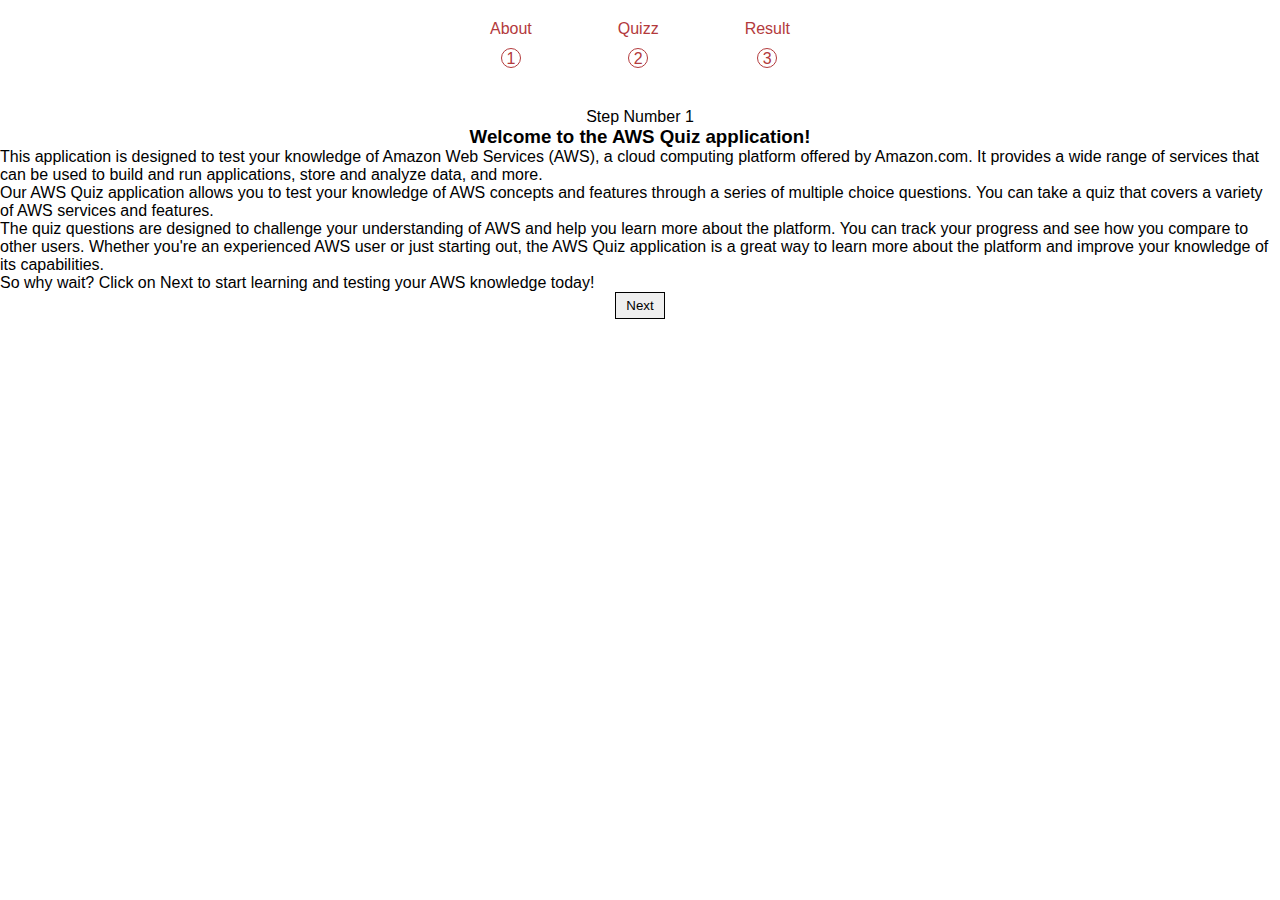
==== pages/main.html @ b931f63b "QSH-3 the questionsCopy array is shown in the console with the correct answer" ====
<!DOCTYPE html>
<html lang="en">
  <head>
    <meta charset="UTF-8" />
    <meta http-equiv="X-UA-Compatible" content="IE=edge" />
    <meta name="viewport" content="width=device-width, initial-scale=1.0" />
    <title>Information</title>
    <!-- CSS only -->
    <link href="https://cdn.jsdelivr.net/npm/bootstrap@5.2.3/dist/css/bootstrap.min.css" rel="stylesheet" integrity="sha384-rbsA2VBKQhggwzxH7pPCaAqO46MgnOM80zW1RWuH61DGLwZJEdK2Kadq2F9CUG65" crossorigin="anonymous" />
    <link rel="stylesheet" href="../assets/styles/styles.css" />
    <link rel="stylesheet" href="../assets/styles/stepper.css" />
  </head>

  <body>
    <!-- BACKGROUND -->
    <div class="container">
      <div id="stepProgressBar">
        <div class="step">
          <p class="step-text">About</p>
          <div class="bullet">1</div>
        </div>
        <div class="step">
          <p class="step-text">Quizz</p>
          <div class="bullet">2</div>
        </div>
        <div class="step">
          <p class="step-text">Result</p>
          <div class="bullet">3</div>
        </div>
      </div>
      <div class="d-flex flex-column align-items-center" id="main">
        <h2 id="counter"></h2>
        <p id="content" class="text-center">Step Number 1</p>
        <div class="card p-2" id="text" >
              <h3 class="text-center" style="margin: 0;" >Welcome to the AWS Quiz application!</h3> <p>This application is designed to test your knowledge of     Amazon Web Services (AWS), a cloud computing platform offered by Amazon.com. It provides a wide range of services that can be used to build and run applications, store and
              analyze data, and more. <br>Our AWS Quiz application allows you to test your knowledge of AWS concepts and features through a series of multiple choice questions. You can take a quiz that covers a variety of AWS services
              and features. <br>The quiz questions are designed to challenge your understanding of AWS and help you learn more about the platform. You can track your progress and see how you compare to other users. Whether you're an experienced AWS user or just starting out, the AWS Quiz
              application is a great way to learn more about the platform and improve your knowledge of its capabilities. <br>So why wait? Click on Next to start learning and testing your AWS knowledge today!</p>
        </div>
        <div class="text-center mt-4" id="buttons">
          <button class="btn btn-success" id="nextBtn">Next</button>
          <button class="btn btn-success" id="finishBtn">Finish</button>
          <button class="btn btn-success" id="submitBtn">Submit</button>
        </div>
      </div>
    </div>

  </body>
  <script src="../assets/js/script.js"></script>
  <script src="../assets/js/questions.js"></script>
  <!-- JavaScript Bundle with Popper -->
  <script src="https://cdn.jsdelivr.net/npm/bootstrap@5.2.3/dist/js/bootstrap.bundle.min.js" integrity="sha384-kenU1KFdBIe4zVF0s0G1M5b4hcpxyD9F7jL+jjXkk+Q2h455rYXK/7HAuoJl+0I4" crossorigin="anonymous"></script>
  <script>
    document.getElementById("finishBtn").style.display = "none";
    document.getElementById("submitBtn").style.display = "none";
  </script>
  
</html>
---- assets/styles/styles.css ----
.navbar__menu--links, .navbar__menu, .navbar__logo {
  display: flex;
  align-items: center;
}

.navbar {
  background: #f7f7f7;
  height: 80px;
  display: flex;
  justify-content: space-between;
  padding: 0.5rem calc((100vw - 1200px) / 2);
  z-index: 10;
  position: relative;
}
.navbar__logo {
  color: #222121;
  cursor: pointer;
  text-decoration: none;
  font-size: 2rem;
  margin-left: 24px;
}
.navbar__bars {
  opacity: 0;
}
@media screen and (max-width: 768px) {
  .navbar__bars {
    color: #222121;
    opacity: 1;
    position: absolute;
    top: 22px;
    right: 20px;
    font-size: 2rem;
  }
}
.navbar__menu {
  list-style: none;
  text-align: center;
  margin-right: 24px;
}
@media screen and (max-width: 768px) {
  .navbar__menu {
    display: none;
  }
}
.navbar__menu--links {
  color: #222121;
  justify-content: center;
  text-decoration: none;
  padding: 0 1rem;
}
.navbar__menu--links:hover {
  color: #cc7f1b;
  transition: all 0.3s ease;
}
.navbar__menu #button {
  padding: 12px 24px;
  border: none;
  outline: none;
  border-radius: 4px;
  background: #cc7f1b;
  margin-left: 16px;
  color: #f7f7f7;
}
.navbar__menu #button:hover {
  background: #b33a3c;
  transition: all 0.3s ease;
}

/* Base styles and helper stuff */
#stepProgressBar {
  display: flex;
  justify-content: space-between;
  align-items: flex-end;
  width: 300px;
  margin: 0 auto;
  margin-bottom: 40px;
}

.step {
  text-align: center;
}

.step-text {
  margin-bottom: 10px;
  color: #b33a3c;
}

.bullet {
  border: 1px solid #b33a3c;
  height: 20px;
  width: 20px;
  border-radius: 100%;
  color: #b33a3c;
  display: inline-block;
  position: relative;
  transition: background-color 500ms;
  line-height: 20px;
}

.bullet.completed {
  color: white;
  background-color: #cc7f1b;
}
.bullet.completed::after {
  content: "";
  position: absolute;
  right: -105px;
  bottom: 10px;
  height: 1px;
  width: 100px;
  background-color: #cc7f1b;
}

.hidden {
  display: none;
}

button {
  padding: 5px 10px;
  border: 1px solid black;
  transition: 250ms background-color;
}
button:hover {
  cursor: pointer;
  background-color: black;
  color: white;
}
button:disabled:hover {
  opacity: 0.6;
  cursor: not-allowed;
}

.text-center {
  text-align: center;
}

.container {
  margin: 0 auto;
  margin-top: 20px;
}

* {
  box-sizing: border-box;
  margin: 0;
  padding: 0;
  font-family: "Kumbh Sans", sans-serif;
}

.hero {
  background-color: #f7f7f7;
}
.hero__container {
  display: grid;
  grid-template-columns: 1fr 1fr;
  align-items: center;
  justify-items: center;
  margin: 0 auto;
  height: 90vh;
  z-index: 1;
  width: 100%;
  max-width: 1200px;
  padding-right: 24px;
  padding-left: 24px;
}
@media screen and (max-width: 768px) {
  .hero__container {
    grid-template-columns: 1fr;
    height: 100%;
  }
}
.hero__container--left {
  width: 100%;
  line-height: 1.2;
}
@media screen and (max-width: 768px) {
  .hero__container--left {
    padding: 5rem 0;
  }
}
@media screen and (max-width: 280px) {
  .hero__container--left {
    line-height: 1.5;
  }
}
.hero__container--left h1 {
  font-size: 4rem;
  color: #cc7f1b;
}
@media screen and (max-width: 280px) {
  .hero__container--left h1 {
    font-size: 1.5rem;
  }
}
.hero__container--left h2 {
  font-size: 4rem;
  color: #222121;
}
@media screen and (max-width: 280px) {
  .hero__container--left h2 {
    font-size: 2rem;
  }
}
.hero__container--left p {
  font-size: 2rem;
  color: #222121;
  margin-top: 1rem;
  font-weight: 700;
}
@media screen and (max-width: 280px) {
  .hero__container--left p {
    font-size: 1.5rem;
  }
}
.hero__container--btn {
  font-size: 1rem;
  background-color: #cc7f1b;
  padding: 14px 32px;
  border: none;
  border-radius: 4px;
  color: #f7f7f7;
  margin-top: 2rem;
  cursor: pointer;
  position: relative;
  transition: all 0.3s;
  outline: none;
}
.hero__container--btn a {
  position: relative;
  z-index: 2;
  color: #f7f7f7;
  text-decoration: none;
}
.hero__container--btn:after {
  position: absolute;
  content: "";
  top: 0;
  left: 0;
  width: 0;
  height: 100%;
  background: #b33a3c;
  transition: all 0.3s;
  border-radius: 4px;
}
.hero__container--btn:hover:after {
  width: 100%;
}
.hero__container--right {
  text-align: center;
}
.hero__container--img {
  height: 100%;
  width: 100%;
}/*# sourceMappingURL=styles.css.map */
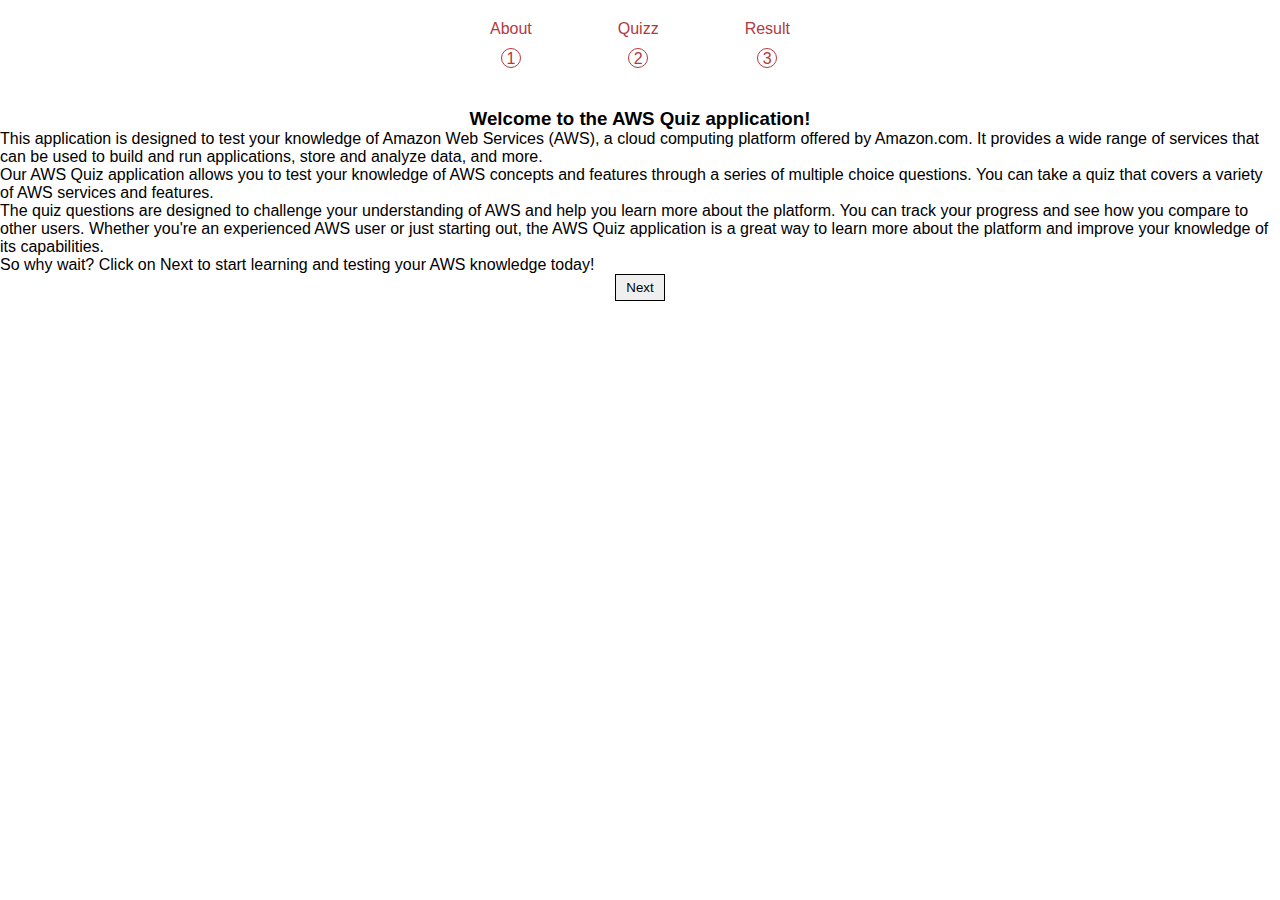
==== commit 7e9b2a06: "made the question and quizz with a 30 seconds delay" ====
--- a/pages/main.html
+++ b/pages/main.html
@@ -8,11 +8,11 @@
     <!-- CSS only -->
     <link href="https://cdn.jsdelivr.net/npm/bootstrap@5.2.3/dist/css/bootstrap.min.css" rel="stylesheet" integrity="sha384-rbsA2VBKQhggwzxH7pPCaAqO46MgnOM80zW1RWuH61DGLwZJEdK2Kadq2F9CUG65" crossorigin="anonymous" />
     <link rel="stylesheet" href="../assets/styles/styles.css" />
-    <link rel="stylesheet" href="../assets/styles/stepper.css" />
+    <link rel="stylesheet" href="../assets/styles/background.css" />
+  
   </head>
 
   <body>
-    <!-- BACKGROUND -->
     <div class="container">
       <div id="stepProgressBar">
         <div class="step">
@@ -28,21 +28,27 @@
           <div class="bullet">3</div>
         </div>
       </div>
+
+      <div class="progress mb-2" id="progressBar" >
+        <div class="progress-bar progress-bar-striped bg-warning progress-bar-animated fw-bold" role="progressbar" aria-label="Example with label" style="color:black">Your Progress</div>
+      </div>
+
       <div class="d-flex flex-column align-items-center" id="main">
         <h2 id="counter"></h2>
-        <p id="content" class="text-center">Step Number 1</p>
-        <div class="card p-2" id="text" >
+        <!-- <p id="content" class="text-center">Step Number 1</p> -->
+        <div class="card p-2 border border-5 " id="text" >
               <h3 class="text-center" style="margin: 0;" >Welcome to the AWS Quiz application!</h3> <p>This application is designed to test your knowledge of     Amazon Web Services (AWS), a cloud computing platform offered by Amazon.com. It provides a wide range of services that can be used to build and run applications, store and
               analyze data, and more. <br>Our AWS Quiz application allows you to test your knowledge of AWS concepts and features through a series of multiple choice questions. You can take a quiz that covers a variety of AWS services
               and features. <br>The quiz questions are designed to challenge your understanding of AWS and help you learn more about the platform. You can track your progress and see how you compare to other users. Whether you're an experienced AWS user or just starting out, the AWS Quiz
               application is a great way to learn more about the platform and improve your knowledge of its capabilities. <br>So why wait? Click on Next to start learning and testing your AWS knowledge today!</p>
         </div>
-        <div class="text-center mt-4" id="buttons">
-          <button class="btn btn-success" id="nextBtn">Next</button>
-          <button class="btn btn-success" id="finishBtn">Finish</button>
-          <button class="btn btn-success" id="submitBtn">Submit</button>
+        <div class="text-center mt-4" id="buttons" style="z-index: 1000;">
+          <button class="btn btn-success mb-4" id="nextBtn">Next</button>
+          <button class="btn btn-success mb-4" id="finishBtn">Finish</button>
+          <button class="btn btn-success mb-4" id="submitBtn">Submit</button>
         </div>
       </div>
+      
     </div>
 
   </body>
@@ -53,6 +59,7 @@
   <script>
     document.getElementById("finishBtn").style.display = "none";
     document.getElementById("submitBtn").style.display = "none";
+    document.getElementById("progressBar").style.display = "none";
   </script>
   
 </html>
--- a/assets/styles/styles.css
+++ b/assets/styles/styles.css
@@ -86,6 +86,7 @@
 }
 
 .bullet {
+  background-color: white;
   border: 1px solid #b33a3c;
   height: 20px;
   width: 20px;
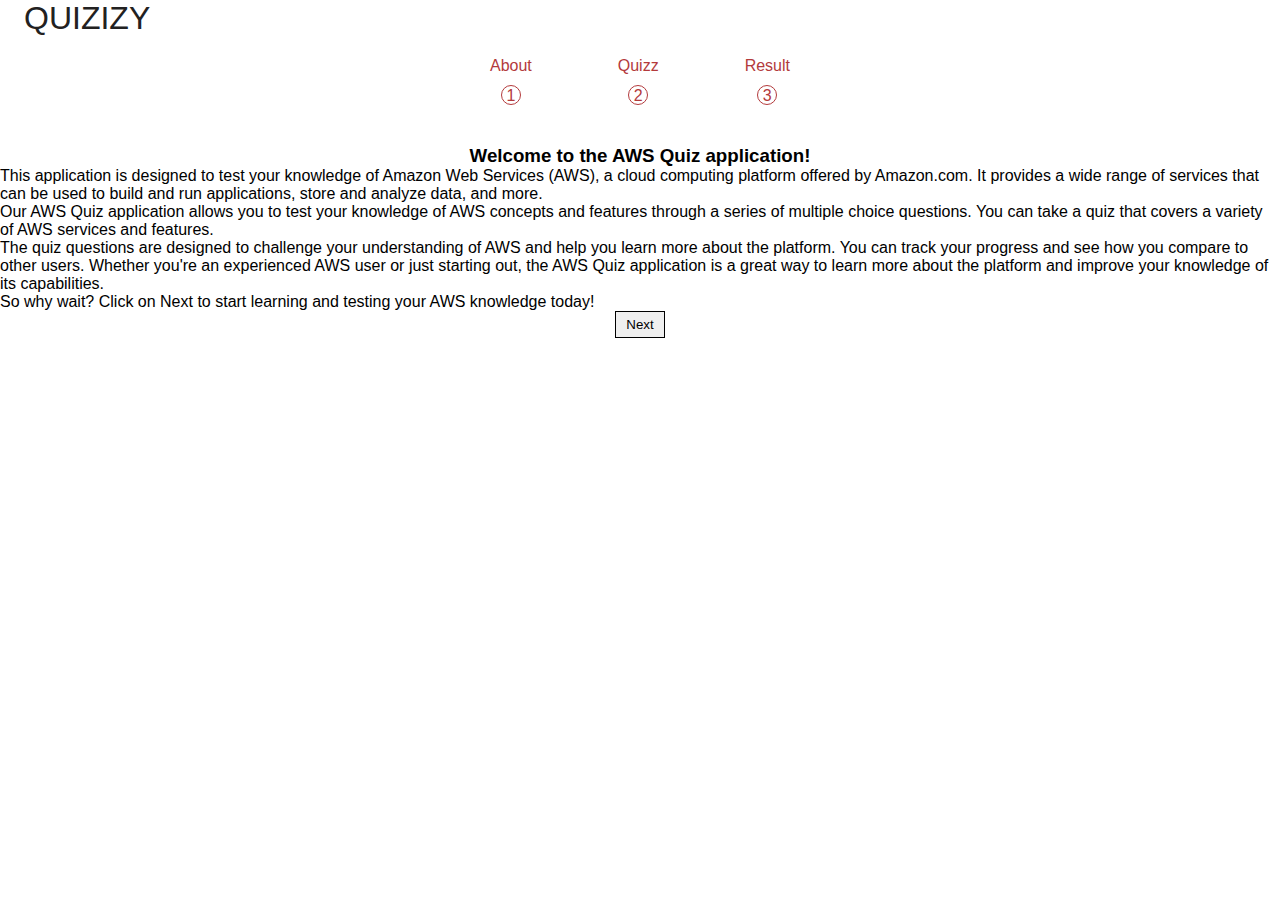
==== commit 49002fbe: "added the quizizy logo" ====
--- a/pages/main.html
+++ b/pages/main.html
@@ -8,11 +8,13 @@
     <!-- CSS only -->
     <link href="https://cdn.jsdelivr.net/npm/bootstrap@5.2.3/dist/css/bootstrap.min.css" rel="stylesheet" integrity="sha384-rbsA2VBKQhggwzxH7pPCaAqO46MgnOM80zW1RWuH61DGLwZJEdK2Kadq2F9CUG65" crossorigin="anonymous" />
     <link rel="stylesheet" href="../assets/styles/styles.css" />
-    <link rel="stylesheet" href="../assets/styles/background.css" />
   
   </head>
 
   <body>
+    <a class="navbar__logo me-5" href="../index.html">QUIZIZY</a>
+
+
     <div class="container">
       <div id="stepProgressBar">
         <div class="step">
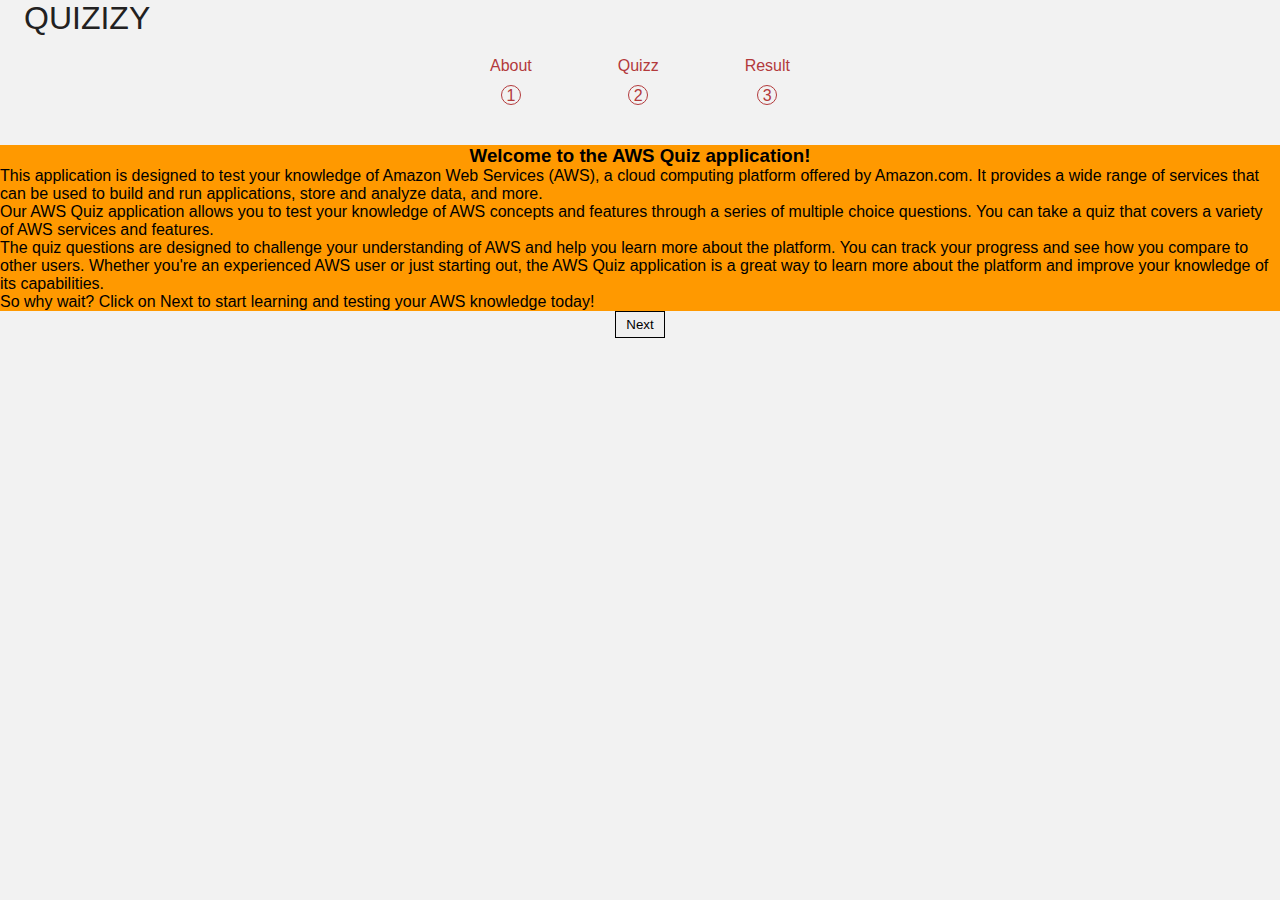
==== commit 2ff1db11: "modified the colors for the quizz page" ====
--- a/pages/main.html
+++ b/pages/main.html
@@ -11,7 +11,7 @@
   
   </head>
 
-  <body>
+  <body style="background-color: #f2f2f2;">
     <a class="navbar__logo me-5" href="../index.html">QUIZIZY</a>
 
 
@@ -32,7 +32,7 @@
       </div>
 
       <div class="progress mb-2" id="progressBar" >
-        <div class="progress-bar progress-bar-striped bg-warning progress-bar-animated fw-bold" role="progressbar" aria-label="Example with label" style="color:black">Your Progress</div>
+        <div class="progress-bar progress-bar-striped bg-primary progress-bar-animated fw-bold" role="progressbar" aria-label="Example with label" style="color:rgb(252, 252, 252)">Your Progress</div>
       </div>
 
       <div class="d-flex flex-column align-items-center" id="main">
@@ -43,11 +43,13 @@
               analyze data, and more. <br>Our AWS Quiz application allows you to test your knowledge of AWS concepts and features through a series of multiple choice questions. You can take a quiz that covers a variety of AWS services
               and features. <br>The quiz questions are designed to challenge your understanding of AWS and help you learn more about the platform. You can track your progress and see how you compare to other users. Whether you're an experienced AWS user or just starting out, the AWS Quiz
               application is a great way to learn more about the platform and improve your knowledge of its capabilities. <br>So why wait? Click on Next to start learning and testing your AWS knowledge today!</p>
+              
         </div>
+        
         <div class="text-center mt-4" id="buttons" style="z-index: 1000;">
-          <button class="btn btn-success mb-4" id="nextBtn">Next</button>
-          <button class="btn btn-success mb-4" id="finishBtn">Finish</button>
-          <button class="btn btn-success mb-4" id="submitBtn">Submit</button>
+          <button class="btn btn-primary mb-4" id="nextBtn">Next</button>
+          <button class="btn btn-primary mb-4" id="finishBtn">Finish</button>
+          <button class="btn btn-primary mb-4" id="submitBtn">Submit</button>
         </div>
       </div>
       
@@ -58,7 +60,7 @@
   <script src="../assets/js/questions.js"></script>
   <!-- JavaScript Bundle with Popper -->
   <script src="https://cdn.jsdelivr.net/npm/bootstrap@5.2.3/dist/js/bootstrap.bundle.min.js" integrity="sha384-kenU1KFdBIe4zVF0s0G1M5b4hcpxyD9F7jL+jjXkk+Q2h455rYXK/7HAuoJl+0I4" crossorigin="anonymous"></script>
-  <script>
+  <script defer>
     document.getElementById("finishBtn").style.display = "none";
     document.getElementById("submitBtn").style.display = "none";
     document.getElementById("progressBar").style.display = "none";
--- a/assets/styles/styles.css
+++ b/assets/styles/styles.css
@@ -86,7 +86,7 @@
 }
 
 .bullet {
-  background-color: white;
+  background-color: #f2f2f2;
   border: 1px solid #b33a3c;
   height: 20px;
   width: 20px;
@@ -251,4 +251,9 @@
 .hero__container--img {
   height: 100%;
   width: 100%;
+}
+
+.card {
+  background-color: #ff9900;
+  border-color: #146eb4 !important;
 }/*# sourceMappingURL=styles.css.map */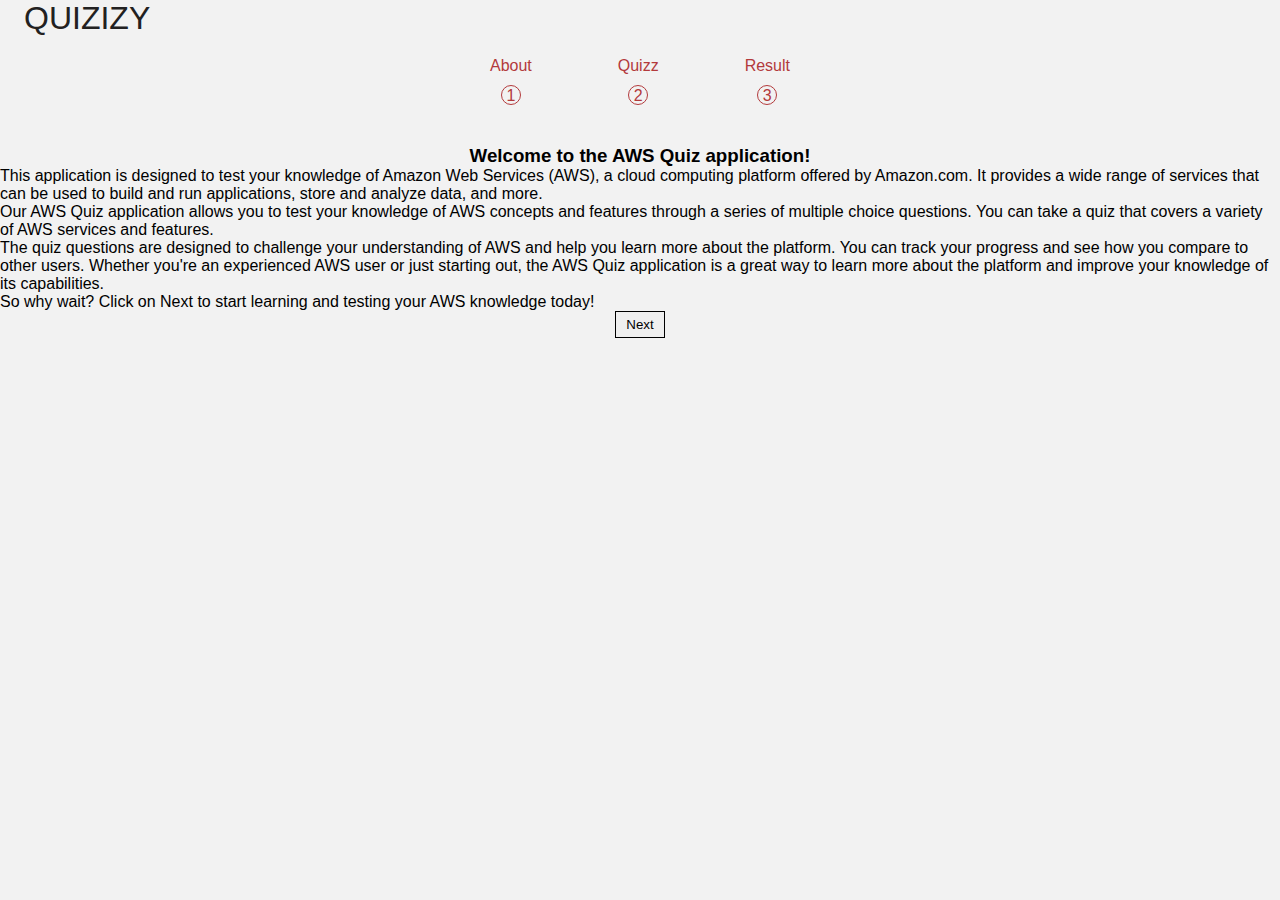
==== commit f4256b74: "tweaking the code" ====
--- a/pages/main.html
+++ b/pages/main.html
@@ -39,7 +39,7 @@
         <h2 id="counter"></h2>
         <!-- <p id="content" class="text-center">Step Number 1</p> -->
         <div class="card p-2 border border-5 " id="text" >
-              <h3 class="text-center" style="margin: 0;" >Welcome to the AWS Quiz application!</h3> <p>This application is designed to test your knowledge of     Amazon Web Services (AWS), a cloud computing platform offered by Amazon.com. It provides a wide range of services that can be used to build and run applications, store and
+              <h3 class="text-center " style="margin: 0;" >Welcome to the AWS Quiz application!</h3> <p>This application is designed to test your knowledge of     Amazon Web Services (AWS), a cloud computing platform offered by Amazon.com. It provides a wide range of services that can be used to build and run applications, store and
               analyze data, and more. <br>Our AWS Quiz application allows you to test your knowledge of AWS concepts and features through a series of multiple choice questions. You can take a quiz that covers a variety of AWS services
               and features. <br>The quiz questions are designed to challenge your understanding of AWS and help you learn more about the platform. You can track your progress and see how you compare to other users. Whether you're an experienced AWS user or just starting out, the AWS Quiz
               application is a great way to learn more about the platform and improve your knowledge of its capabilities. <br>So why wait? Click on Next to start learning and testing your AWS knowledge today!</p>
@@ -60,7 +60,7 @@
   <script src="../assets/js/questions.js"></script>
   <!-- JavaScript Bundle with Popper -->
   <script src="https://cdn.jsdelivr.net/npm/bootstrap@5.2.3/dist/js/bootstrap.bundle.min.js" integrity="sha384-kenU1KFdBIe4zVF0s0G1M5b4hcpxyD9F7jL+jjXkk+Q2h455rYXK/7HAuoJl+0I4" crossorigin="anonymous"></script>
-  <script defer>
+  <script >
     document.getElementById("finishBtn").style.display = "none";
     document.getElementById("submitBtn").style.display = "none";
     document.getElementById("progressBar").style.display = "none";
--- a/assets/styles/styles.css
+++ b/assets/styles/styles.css
@@ -254,6 +254,5 @@
 }
 
 .card {
-  background-color: #ff9900;
   border-color: #146eb4 !important;
 }/*# sourceMappingURL=styles.css.map */